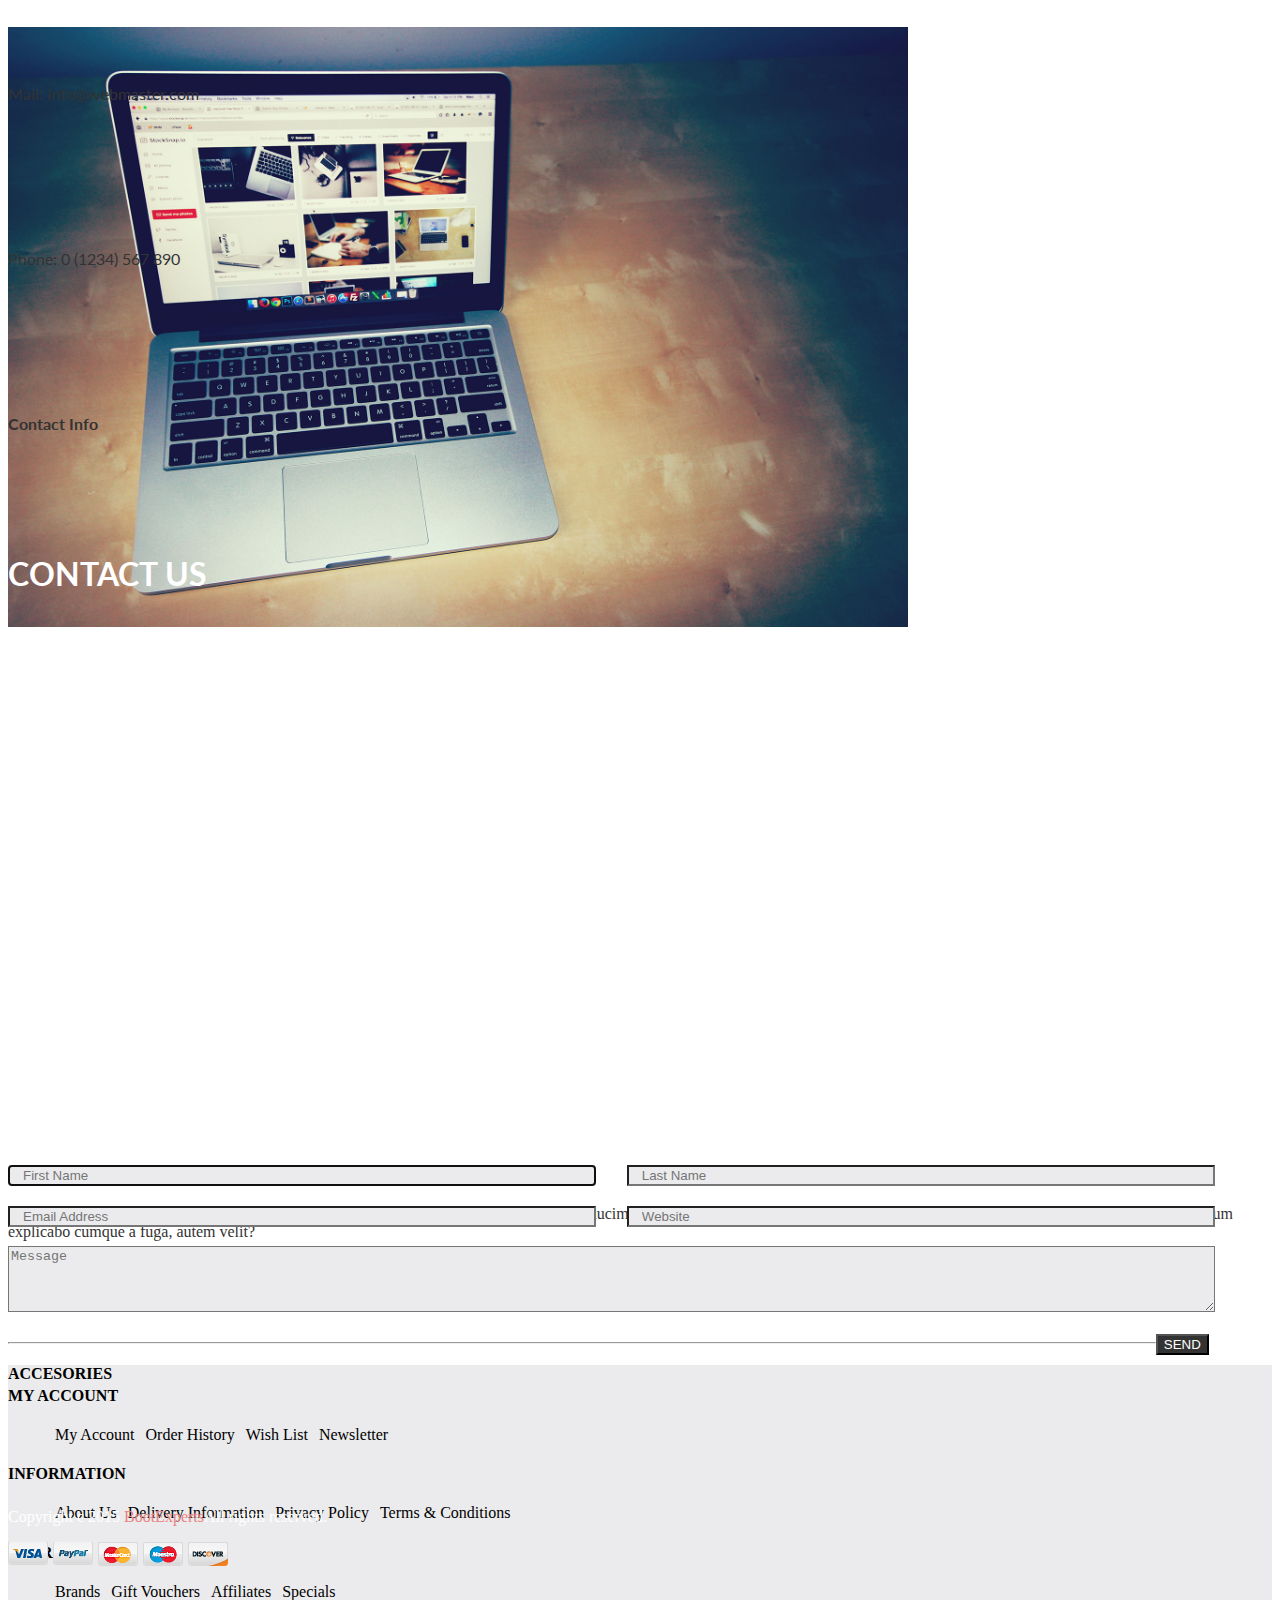
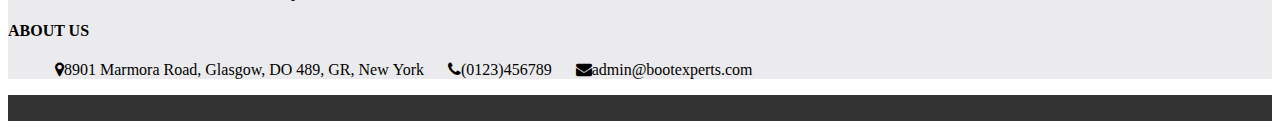
==== contact-us.html @ 46153623 "Primera versión, incompleta y con errores" ====
<!DOCTYPE html>
<html lang="en">
<head>
    <meta charset="utf-8">
    <meta name="viewport" content="width=device-width, initial-scale=1.0">
    
    <title>Contact Us</title>

    <link href="css/main.css" rel="stylesheet"><!--CSS local-->
    <link href='http://fonts.googleapis.com/css?family=Lato&subset=latin,latin-ext' rel='stylesheet' type='text/css'> <!--FUENTES-->
    <link rel="stylesheet" href="https://maxcdn.bootstrapcdn.com/font-awesome/4.5.0/css/font-awesome.min.css"><!--ICONOS-->
    <link rel="stylesheet" href="https://maxcdn.bootstrapcdn.com/bootstrap/3.3.6/css/bootstrap.min.css" integrity="sha384-1q8mTJOASx8j1Au+a5WDVnPi2lkFfwwEAa8hDDdjZlpLegxhjVME1fgjWPGmkzs7" crossorigin="anonymous"><!--BOOTSTRAP-->

</head><!--/head-->

<body id="contact-us">
    
    <header></header>

    <section class="header-image">
        <img class="header-image" src="images/hero.jpg">
    </section>

    <section class="text">
        <div class="container">
            <div class="col-xs-12 col-sm-6">
                <div class="contact-us">
                    <h1>CONTACT US</h1>
                </div>
            </div>
            <div class="col-xs-12 col-sm-6">
                <div class="contact-text">
                    <p><strong>Contact Info</strong></p>
                    <p>Phone: 0 (1234) 567 890</p>
                    <p>Mail: info@webmaster.com</p>
                    <p>Address: No 40 Baria Street 133/2 New York City, NY, United States</p>
                </div>
            </div>
        </div>
    </section>

    <section class="main">
        <div class="container">
            <div class="row">
                <div class="col-xs-12 col-sm-6">
                    <form class="form-login" action="contact-us.html">
                        <iframe src="https://www.google.com/maps/embed?pb=!1m18!1m12!1m3!1d467337.4603101148!2d90.13840402754776!3d23.780382326979144!2m3!1f0!2f0!3f0!3m2!1i1024!2i768!4f13.1!3m3!1m2!1s0x3755b8b087026b81%3A0x8fa563bbdd5904c2!2sDaca+1000-1200%2C+Bangladesh!5e0!3m2!1ses!2smx!4v1458226939553" width="100%" height="250" frameborder="0" style="border:0" allowfullscreen></iframe>
                    </form>
                </div>
                <div class="col-xs-12 col-sm-6">
                    <div class="login-wrap">
                        <div class="row">
                            <input type="text" class="form-control col-sm-6" placeholder="First Name" autofocus>
                            <input type="text" class="form-control col-sm-6" placeholder="Last Name" autofocus>
                        </div>
                        <br>
                        <div class="row">
                            <input type="text" class="form-control col-sm-6" placeholder="Email Address" autofocus>
                            <input type="text" class="form-control col-sm-6" placeholder="Website" autofocus>
                        </div>
                        <br>
                        <div class="row">
                            <textarea class="form-control" rows="4" id="comment" placeholder="Message"></textarea>
                        </div>
                        <br>
                        <button class="btn block" href="contact-us.html" type="submit">SEND</button>
                    </div> <!-- /login-wrap-->
                </div>
                <hr>  
            </div>
        </div>
    </section>
        
    
    <footer class="bg-gris">
        <div class="container">
            <div class="row">
                <div class="col-sm-3">
                    <h4>ACCESORIES</h4>
                    <p>Lorem ipsum dolor sit amet, consectetur adipisicing elit. Esse nulla, laudantium reiciendis ducimus quaerat aspernatur iste. Commodi quae architecto, numquam sunt necessitatibus iste, ipsum explicabo cumque a fuga, autem velit?</p>
                    <span>
                        <a href="#">
                            <i class="fa fa-facebook fa-2x"></i>
                        </a>
                        <a href="#">
                            <i class="fa fa-twitter fa-2x"></i>
                        </a>
                        <a href="#">
                            <i class="fa fa-rss fa-2x"></i>
                        </a>
                        <a href="#">
                            <i class="fa fa-skype fa-2x"></i>
                        </a>
                        <a href="#">
                            <i class="fa fa-dribbble fa-2x"></i>
                        </a>
                    </span>
                </div>
                <div class="col-sm-6">
                    <div class="row">
                        <div class="col-sm-4">
                            <h4>MY ACCOUNT</h4>
                            <ul>
                                <li>
                                    <a href="#">My Account</a>
                                </li>
                                <li>
                                    <a href="#">Order History</a>
                                </li>
                                <li>
                                    <a href="#">Wish List</a>
                                </li>
                                <li>
                                    <a href="#">Newsletter</a>
                                </li>
                            </ul>
                        </div>
                        <div class="col-sm-4">
                            <h4>INFORMATION</h4>
                            <ul>
                                <li>
                                    <a href="#">About Us</a>
                                </li>
                                <li>
                                    <a href="#">Delivery Information</a>
                                </li>
                                <li>
                                    <a href="#">Privacy Policy</a>
                                </li>
                                <li>
                                    <a href="#">Terms & Conditions</a>
                                </li>
                            </ul>
                        </div>
                        <div class="col-sm-4">
                            <h4>EXTRAS</h4>
                            <ul>
                                <li>
                                    <a href="#">Brands</a>
                                </li>
                                <li>
                                    <a href="#">Gift Vouchers</a>
                                </li>
                                <li>
                                    <a href="#">Affiliates</a>
                                </li>
                                <li>
                                    <a href="#">Specials</a>
                                </li>
                            </ul>
                        </div>
                    </div>
                </div>
                <div class="col-sm-3">
                    <h4>ABOUT US</h4>
                    <ul>
                        <li>
                            <span>
                                <i class="fa fa-map-marker">8901 Marmora Road, Glasgow, DO 489, GR, New York</i>
                            </span>
                        </li>
                        <li>
                            <span>
                                <i class="fa fa-phone">(0123)456789</i>
                            </span>
                        </li>
                        <li>
                            <span>
                                <i class="fa fa-envelope">admin@bootexperts.com</i>
                            </span>
                        </li>
                    </ul>
                </div>
            </div>
        </div>
    </footer>
    <footer class="footer">
        <div class="container">
            <div class="row">
                <div class="col-sm-4">
                    <p>Copyright c 2015 <span>BootExperts</span>All rights reserved.</p>
                </div>
                <div class="col-sm-5"><!--ESPACIO VACÍO--></div>
                <div class="col-sm-3">
                    <img src="images/payment.png">
                </div>
            </div>
        </div>
    </footer>




    <!-- Inserte código aqui -->
    <script src="js/jquery.js"></script>
    <script src="js/bootstrap.min.js"></script>
    <script src="js/jquery.prettyPhoto.js"></script>
    <script src="js/main.js"></script>

                <!-- Modal 
                <div aria-hidden="true" aria-labelledby="myModalLabel" role="dialog" tabindex="-1" id="myModal" class="modal fade">
                    <div class="modal-dialog">
                        <div class="modal-content">
                            <div class="modal-header">
                                <button type="button" class="close" data-dismiss="modal" aria-hidden="true">&times;</button>
                                <h4 class="modal-title">¿Te olvidaste el password?</h4>
                            </div>
                            <div class="modal-body">
                                <p>Ingresa tu email para recuperar tu contraseña.</p>
                                <input type="text" name="email" placeholder="Email" autocomplete="off" class="form-control placeholder-no-fix">

                            </div>
                            <div class="modal-footer">
                                <button data-dismiss="modal" class="btn btn-default" type="button">Cancelar</button>
                                <button class="btn btn-theme" type="button">Enviar</button>
                            </div>
                        </div>
                    </div>
                </div>
                 /modal -->
    <!--
                <header>
                    <div class="navbar navbar-default navbar-fixed-top">
                        <div class="container">
                            <div class="navbar-header">
                                <button type="button" class="navbar-toggle" data-toggle="collapse" data-target=".navbar-collapse">
                                    <span class="icon-bar"></span>
                                    <span class="icon-bar"></span>
                                    <span class="icon-bar"></span>
                                </button>
                                <a class="navbar-brand" href="#">
                                    <img src="images/logo.png" alt="" class="img-responsive"/>
                                </a>
                            </div>
                            <div class="navbar-collapse collapse navbar-right scroll-me">
                                <ul class="nav nav-pills">
                                    <li class="active"><a href="#home">HOME</a></li>
                                    <li><a href="#services">SERVICES</a></li>
                                </ul>
                            </div>
                        </div>
                    </div>
                </header>
    -->
    <script src="https://maxcdn.bootstrapcdn.com/bootstrap/3.3.6/js/bootstrap.min.js" integrity="sha384-0mSbJDEHialfmuBBQP6A4Qrprq5OVfW37PRR3j5ELqxss1yVqOtnepnHVP9aJ7xS" crossorigin="anonymous"></script><!--Script REMOTO-->
</body>
</html>
---- css/main.css ----
.bg-gris {
  background-color: #EBEBED; }

/****************HEADER****************/
header.bg-gris p {
  padding-top: 13px; }

header.container {
  margin-top: 27px;
  margin-bottom: 13px; }

header.container .clock {
  margin-top: 13px; }

header.bg-gris li {
  padding: 7px;
  margin: 0 7px;
  margin-bottom: -10px;
  background-color: #EA8383;
  color: #000;
  height: 100%;
  font-weight: bold; }

header.bg-gris .active {
  padding: 7px;
  margin: 0 7px;
  margin-bottom: -10px;
  background-color: #EA8383;
  color: #fff;
  height: 100%; }

header, section {
  font-family: Lato;
  margin-top: 27px; }

section {
  min-height: 330px; }

ul {
  list-style: none; }

li {
  display: inline-block;
  padding-left: 7px; }

a {
  text-decoration: none; }

img {
  max-width: 100%; }

.slide-clients {
  background-size: auto;
  background-image: url(../images/client-bg.jpg);
  margin-top: 13px;
  position: relative; }

.fixed-position {
  position: relative; }

section.latest-bestseller-sale .price {
  color: #EA8383; }

section.latest-bestseller-sale .price > span {
  color: #333;
  text-decoration: line-through; }

/*******************FOOTER****************/
footer.footer {
  background-color: #333;
  padding-top: 13px;
  padding-bottom: 13px; }

footer.footer p {
  color: #fff; }

footer.footer p > span {
  color: #EA8383; }

footer i.fa {
  margin-right: 13px; }

footer a {
  text-decoration: none;
  color: inherit !important; }

/***********CONTACT US************/
#contact-us {
  position: relative; }

#contact-us img.header-image {
  max-width: 100%;
  height: 600px; }

#contact-us .header-image {
  height: 500px; }

#contact-us .header-image h1, p {
  min-width: 100%;
  height: 50%;
  position: float;
  margin-top: -200px;
  color: #333;
  shadow-text: 3px 3px #000; }

#contact-us .form-control {
  background-color: #EBEBED;
  position: relative;
  width: 45%;
  margin-right: 27px; }

#contact-us textarea {
  background-color: #EBEBED;
  position: absolute;
  width: 95% !important; }

#contact-us input.col-sm-6 {
  padding-left: 13px !important; }

#contact-us button {
  float: right;
  color: #fff !important;
  background-color: #333 !important;
  margin-right: 5%; }

#contact-us .contact-us {
  color: #fff;
  background-color: #EA8383 !important;
  z-index: 100000;
  width: 400px; }

/******** /FIN CONTACT-US*******/

/*# sourceMappingURL=main.css.map */
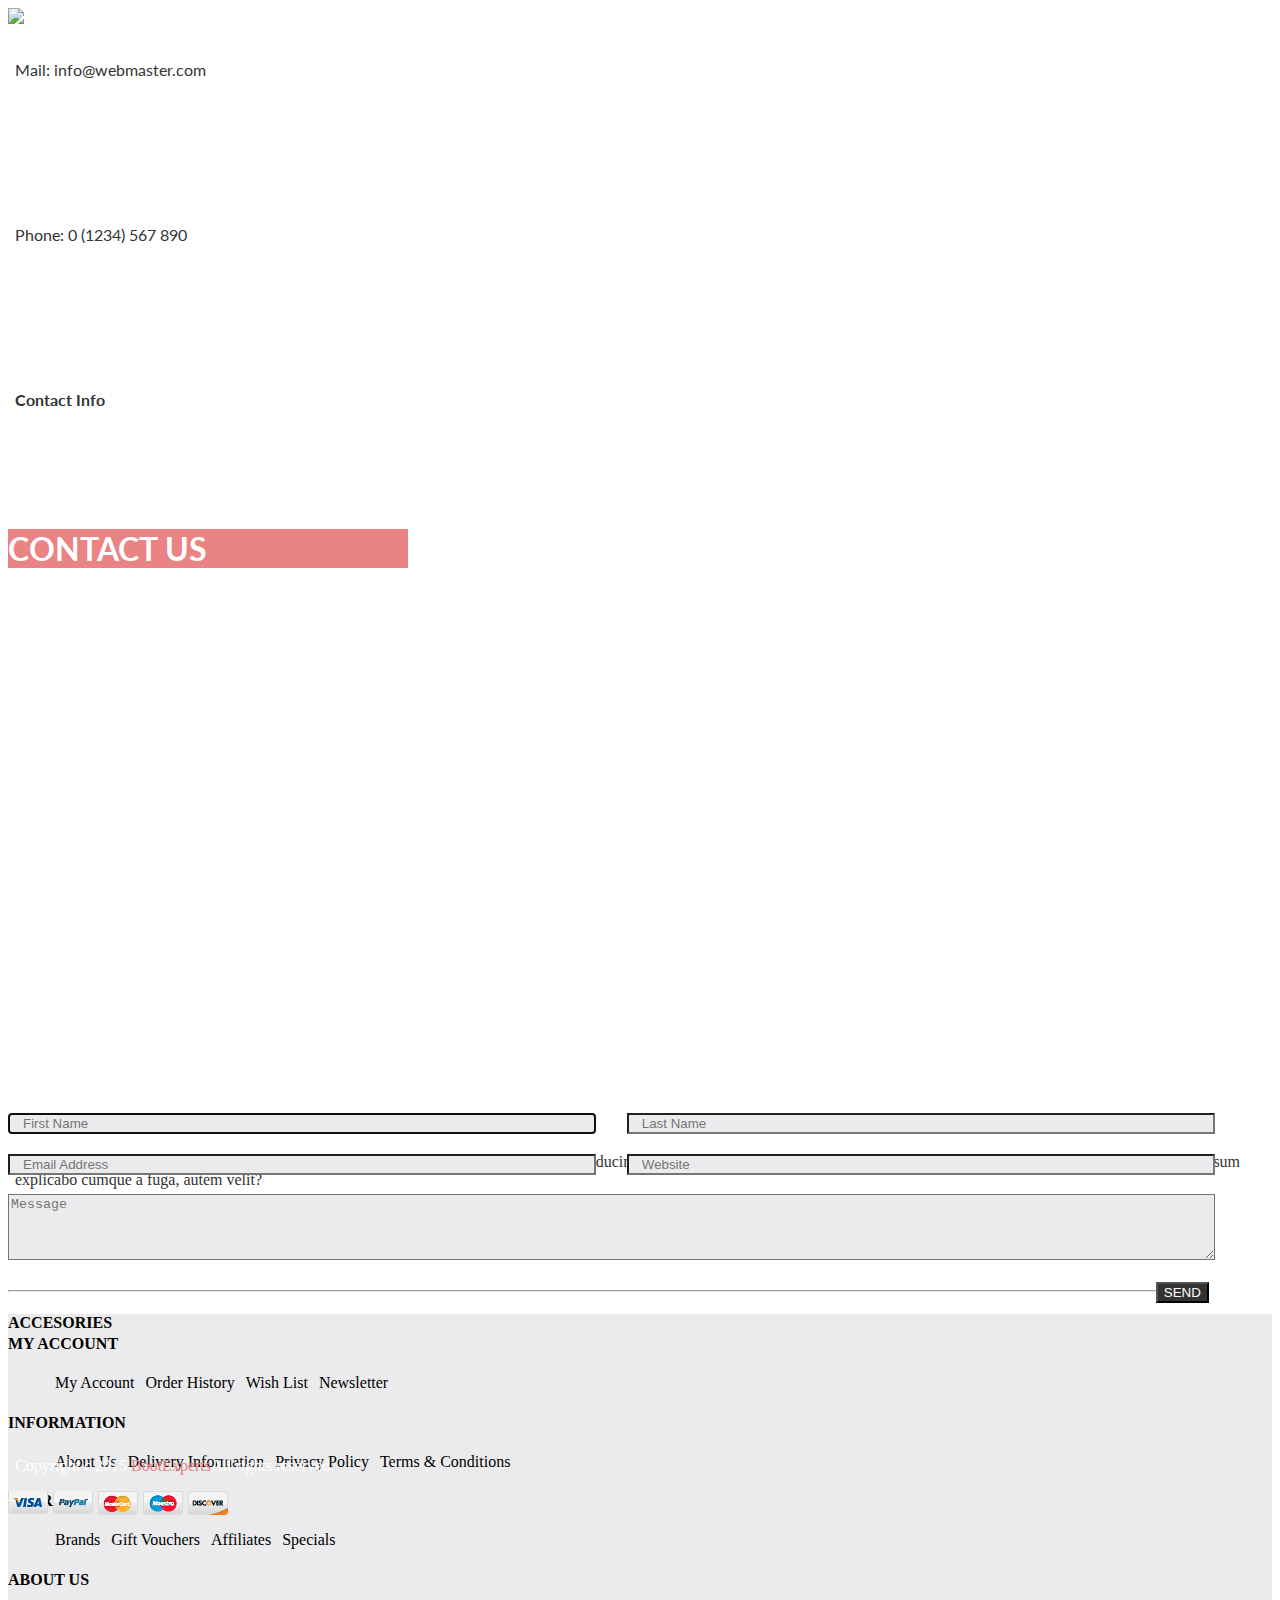
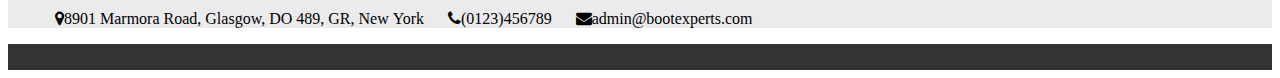
==== commit 79a55f46: "se añadieron imágenes faltantes. Faltan botones sobre todas las imágenes y caja de carrito de compra" ====
--- a/contact-us.html
+++ b/contact-us.html
@@ -18,7 +18,7 @@
     <header></header>
 
     <section class="header-image">
-        <img class="header-image" src="images/hero.jpg">
+        <img class="header-image" src="images/.jpg">
     </section>
 
     <section class="text">
--- a/css/main.css
+++ b/css/main.css
@@ -16,12 +16,11 @@
   padding: 7px;
   margin: 0 7px;
   margin-bottom: -10px;
-  background-color: #EA8383;
   color: #000;
   height: 100%;
   font-weight: bold; }
 
-header.bg-gris .active {
+header.bg-gris .active-color {
   padding: 7px;
   margin: 0 7px;
   margin-bottom: -10px;
@@ -30,8 +29,7 @@
   height: 100%; }
 
 header, section {
-  font-family: Lato;
-  margin-top: 27px; }
+  font-family: Lato; }
 
 section {
   min-height: 330px; }
@@ -46,6 +44,10 @@
 a {
   text-decoration: none; }
 
+p {
+  padding-left: 7px;
+  padding-right: 7px; }
+
 img {
   max-width: 100%; }
 
@@ -53,16 +55,45 @@
   background-size: auto;
   background-image: url(../images/client-bg.jpg);
   margin-top: 13px;
-  position: relative; }
+  position: relative;
+  background-image: no-repeat !important;
+  background-attachment: fixed;
+  background-position: centered; }
 
 .fixed-position {
-  position: relative; }
+  position: absolute;
+  top: 40%;
+  left: 0; }
+
+.fixed-position img {
+  position: relative;
+  height: 90%;
+  width: 90%;
+  margin-top: 1%;
+  margin-bottom: 1%; }
+
+.bg-image {
+  padding: 5px;
+  border: solid #EBEBED 2px; }
+
+.add-to-cart-btn {
+  width: 65%;
+  padding: 7px 7px 7px 7px;
+  background-color: #333;
+  color: #fff !important; }
 
 section.latest-bestseller-sale .price {
   color: #EA8383; }
 
 section.latest-bestseller-sale .price > span {
-  color: #333;
+  color: #EBEBED;
+  text-decoration: line-through; }
+
+section.clothing-equipments-jewellery .price {
+  color: #EA8383; }
+
+section.clothing-equipments-jewellery .price > span {
+  color: #EBEBED;
   text-decoration: line-through; }
 
 /*******************FOOTER****************/
